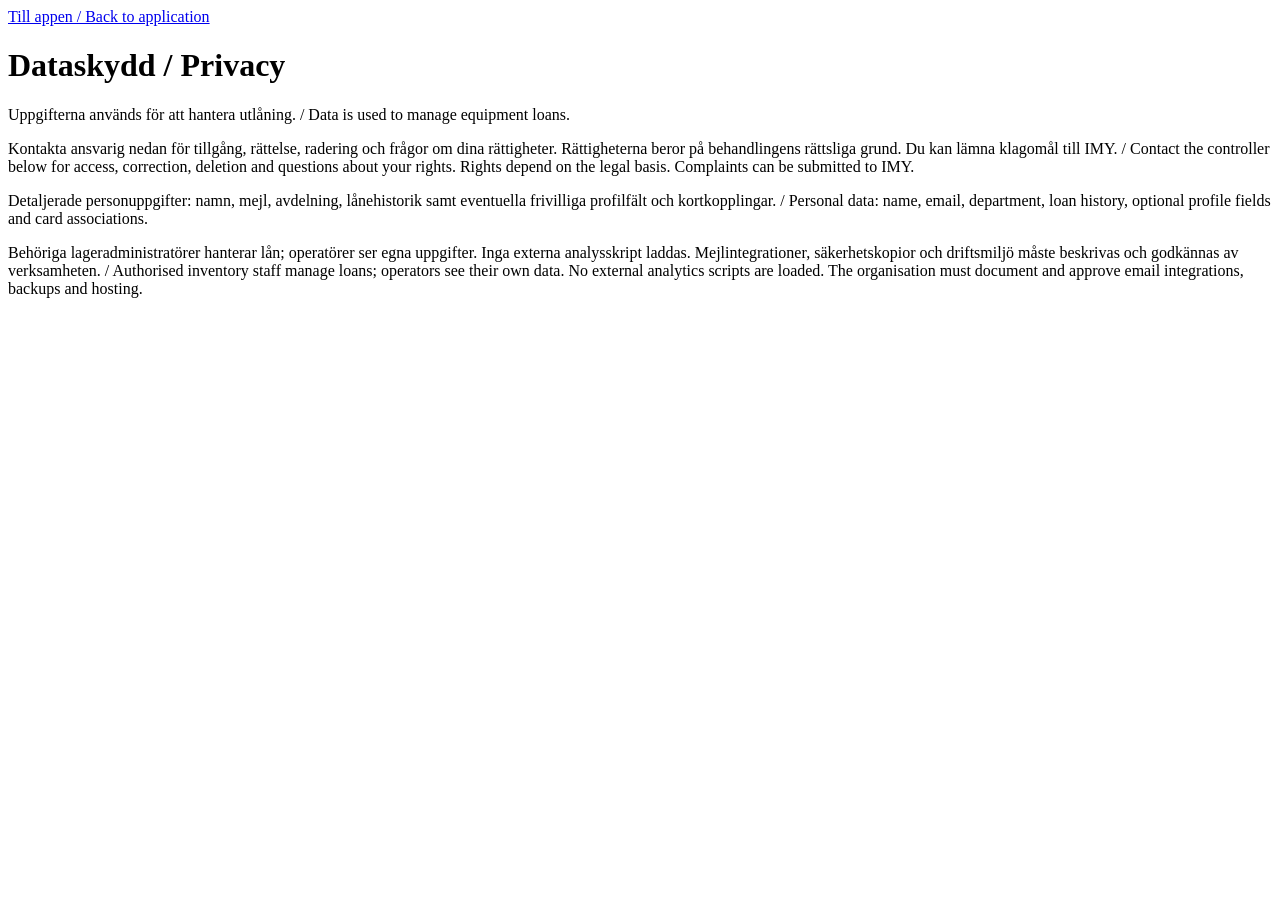
==== frontend/privacy.html @ 1af9a19f "ggg ggg" ====
<!doctype html>
<html lang="sv">
<head><meta charset="utf-8"><meta name="viewport" content="width=device-width, initial-scale=1"><title>Dataskydd / Privacy</title><link rel="stylesheet" href="/styles.css"></head>
<body><main class="privacy-login">
  <a href="/">Till appen / Back to application</a>
  <h1>Dataskydd / Privacy</h1>
  <p>Uppgifterna används för att hantera utlåning. / Data is used to manage equipment loans.</p>
  <p>Kontakta ansvarig nedan för tillgång, rättelse, radering och frågor om dina rättigheter. Rättigheterna beror på behandlingens rättsliga grund. Du kan lämna klagomål till IMY. / Contact the controller below for access, correction, deletion and questions about your rights. Rights depend on the legal basis. Complaints can be submitted to IMY.</p>
  <p>Detaljerade personuppgifter: namn, mejl, avdelning, lånehistorik samt eventuella frivilliga profilfält och kortkopplingar. / Personal data: name, email, department, loan history, optional profile fields and card associations.</p>
  <p>Behöriga lageradministratörer hanterar lån; operatörer ser egna uppgifter. Inga externa analysskript laddas. Mejlintegrationer, säkerhetskopior och driftsmiljö måste beskrivas och godkännas av verksamheten. / Authorised inventory staff manage loans; operators see their own data. No external analytics scripts are loaded. The organisation must document and approve email integrations, backups and hosting.</p>
  <pre id="notice"></pre>
  <p id="message" role="status"></p>
  <section id="privacyAdmin" hidden>
    <h2>Systemadministration / System administration</h2>
    <p>Denna sida stödjer arbetet med dataskydd. Den är inget intyg om GDPR-efterlevnad. / This page supports data protection work; it does not certify GDPR compliance.</p>
    <form id="policyForm">
      <label>Personuppgiftsansvarig / Controller <input name="controller" required maxlength="2000"></label>
      <label>Kontakt och rättighetsbegäran / Contact and rights requests <input name="contact" required maxlength="2000"></label>
      <label>Ändamål, nödvändiga fält och hantering av profiler / Purpose, necessary fields and profile retention <textarea name="purpose" required maxlength="2000"></textarea></label>
      <label>Beslutad rättslig grund, mottagare, integrationer och eventuella överföringar / Approved legal basis, recipients, integrations and transfers <textarea name="lawful_basis" required maxlength="2000"></textarea></label>
      <label>Avslutad lånehistorik, dagar / Completed loan history, days <input name="loan_days" type="number" min="1" max="36500" required></label>
      <label>Loggar, dagar / Logs, days <input name="event_days" type="number" min="1" max="36500" required></label>
      <button type="submit">Spara beslutad policy / Save approved policy</button>
    </form>
    <h2>Registerunderlag och radering / Subject data and deletion</h2>
    <p>Verifiera identitet och rättslig bedömning separat. Underlaget kan innehålla loggträffar om andra personer; granska före utlämnande. / Verify identity and legal grounds separately. Log matches may concern other people; review before disclosure.</p>
    <label>Låntagar-ID / Borrower ID <input id="subjectId"></label>
    <button id="exportSubject" type="button">Visa underlag / Show data for review</button>
    <button id="previewErase" type="button">Förhandsgranska radering / Preview deletion</button>
    <p>Inaktivering i Admin är inte radering. Radering här tar bort personens profil, avslutade lån, förfrågningar och kopplade konton i aktuell databas. Äldre matchande loggtexter maskeras. Säkerhetskopior, exporter, Git-historik och mejl omfattas inte. / Deactivation is not deletion. Deletion removes the profile, completed loans, requests and linked accounts from this database and redacts matching legacy log text. Backups, exports, Git history and emails are excluded.</p>
    <label>Skriv DELETE efter granskning / Type DELETE after review <input id="eraseConfirmation" autocomplete="off"></label>
    <button id="applyErase" type="button" disabled>Utför radering / Delete data</button>
    <h2>Gallring / Retention</h2>
    <p>Gallring körs manuellt enligt sparad policy och omfattar avslutade lån/förfrågningar och gamla loggar. Profiler och externa kopior hanteras separat. / Retention runs manually using the saved policy and covers completed loans/requests and old logs. Profiles and external copies are handled separately.</p>
    <button id="previewRetention" type="button">Förhandsgranska / Preview</button>
    <label>Skriv DELETE efter granskning / Type DELETE after review <input id="retentionConfirmation" autocomplete="off"></label>
    <button id="applyRetention" type="button" disabled>Utför gallring / Apply retention</button>
    <pre id="result" aria-live="polite"></pre>
  </section>
</main><script src="/js/privacy.js"></script></body></html>
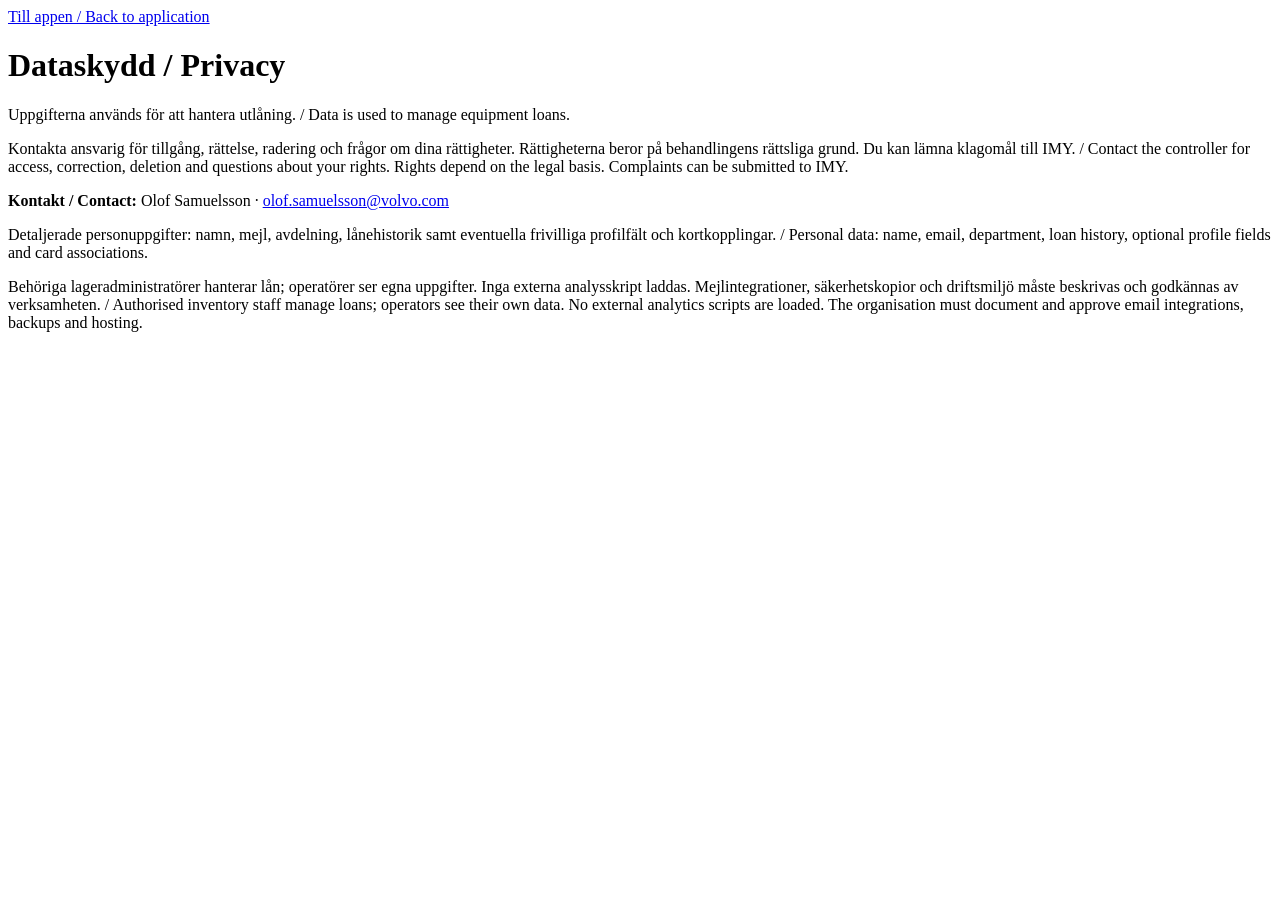
==== commit e4945955: "hehr hrhr" ====
--- a/frontend/privacy.html
+++ b/frontend/privacy.html
@@ -5,10 +5,11 @@
   <a href="/">Till appen / Back to application</a>
   <h1>Dataskydd / Privacy</h1>
   <p>Uppgifterna används för att hantera utlåning. / Data is used to manage equipment loans.</p>
-  <p>Kontakta ansvarig nedan för tillgång, rättelse, radering och frågor om dina rättigheter. Rättigheterna beror på behandlingens rättsliga grund. Du kan lämna klagomål till IMY. / Contact the controller below for access, correction, deletion and questions about your rights. Rights depend on the legal basis. Complaints can be submitted to IMY.</p>
+  <p>Kontakta ansvarig för tillgång, rättelse, radering och frågor om dina rättigheter. Rättigheterna beror på behandlingens rättsliga grund. Du kan lämna klagomål till IMY. / Contact the controller for access, correction, deletion and questions about your rights. Rights depend on the legal basis. Complaints can be submitted to IMY.</p>
+  <p class="privacy-contact"><strong>Kontakt / Contact:</strong> Olof Samuelsson · <a href="mailto:olof.samuelsson@volvo.com">olof.samuelsson@volvo.com</a></p>
   <p>Detaljerade personuppgifter: namn, mejl, avdelning, lånehistorik samt eventuella frivilliga profilfält och kortkopplingar. / Personal data: name, email, department, loan history, optional profile fields and card associations.</p>
   <p>Behöriga lageradministratörer hanterar lån; operatörer ser egna uppgifter. Inga externa analysskript laddas. Mejlintegrationer, säkerhetskopior och driftsmiljö måste beskrivas och godkännas av verksamheten. / Authorised inventory staff manage loans; operators see their own data. No external analytics scripts are loaded. The organisation must document and approve email integrations, backups and hosting.</p>
-  <pre id="notice"></pre>
+  <div id="notice" class="privacy-notice" aria-live="polite"></div>
   <p id="message" role="status"></p>
   <section id="privacyAdmin" hidden>
     <h2>Systemadministration / System administration</h2>
